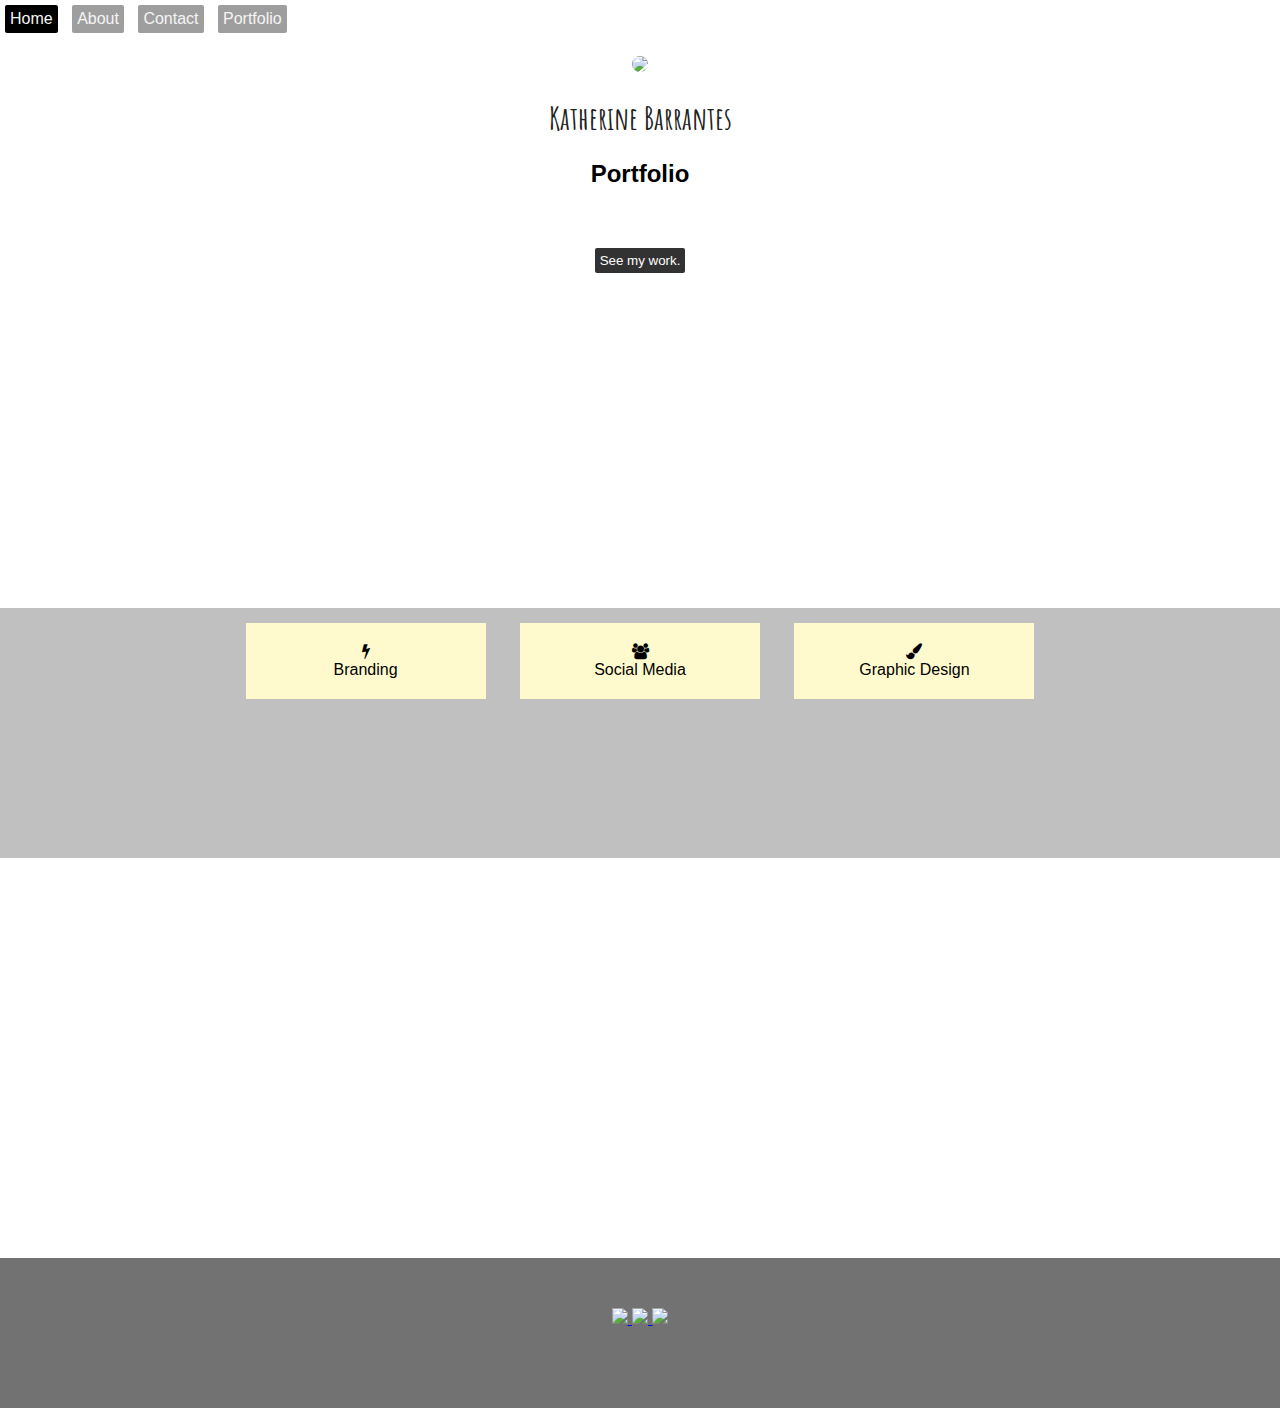
==== index.html @ d515e081 "Update index.html" ====
<!doctype html>
<html>
<head>
<link href="//cdnjs.cloudflare.com/ajax/libs/font-awesome/4.3.0/css/font-awesome.min.css" rel="stylesheet">
<link href='http://fonts.googleapis.com/css?family=Amatic+SC' rel='stylesheet' type='text/css'>
<link href="style.css" rel="stylesheet">

</head>
<body>

<nav>
<a href="index.html" class="menu-selected"> Home </a> <a href="about.html"> About </a> <a href="contact.html"> Contact </a> <a href="portfolio.html"> Portfolio </a>
</nav>

<br>
<header>
<img src="https://farm8.staticflickr.com/7345/16380718171_c03e710447_n.jpg">
<h1>Katherine Barrantes</h1>
<h2>Portfolio</h2>
</header>
<section>
 <button>See my work.</button>
</section>

<section id="features">
 <p>
 <i class="fa fa-bolt"></i>
<br> Branding</p>
 <p>
 <i class="fa fa-users"></i>
<br> Social Media</p>
 <p>
 <i class="fa fa-paint-brush"></i>
<br> Graphic Design</p>
</section>

<section>
 <iframe src="http://amercado07.github.io/Portfolio/" width="100%" height="400" frameborder="0"></iframe>
</section>

<footer>
<a href="http://www.twitter.com/KtyBarrantes">
<img src="https://cdn3.iconfinder.com/data/icons/picons-social/57/43-twitter-32.png">
</a>
<a href="http://www.linkedin.com/in/ktybarrantes">
<img src="https://cdn3.iconfinder.com/data/icons/free-social-icons/67/linkedin_circle_black-32.png">
</a>
<a href="http://www.instagram.com/ktybarrantes/"> 
<img src="https://cdn3.iconfinder.com/data/icons/picons-social/57/78-instagram-32.png">
</a>
</footer>
</body>
</html>
---- style.css ----
body {
color: #212121;
font-family: sans-serif;
margin: 0;
}

nav a {
  text-decoration: none;
  color: #F5F5F5;
  background-color: #9E9E9E;
  border-radius: 2px;
  margin: 5px;
  padding: 5px;
  display: inline-block;
  transition: 1s all;
}

nav a:hover {
  background-color: #727272;
}

header {
  text-align: center;
}

header img {
  border-radius: 50%;
}

header h1 {
  font-family: 'Amatic SC', cursive;
}

h2 {
  color: black;
}

section {
  text-align: center;
  background-image: url(https://unsplash.com/photos/0G1r-Cg0zS8/download);
  height: 400px;
  background-size:cover;
}

#features {
  background-image: none;
  background-color: #C0C0C0;
  height: 250px;
}

p{
  color: black;
  background-color: #FFFACD;
  font-family: Helvetica;
  margin: 15px;
  padding: 20px;
  width: 200px;
  display: inline-block;
  transition: 1s all;
 }
 
 p:hover {
   transform: rotate(-9deg);
 }

button {
  background-color: black;
  color: white;
  border: none;
  border-radius: 2px;
  padding: 5px;
  margin-top: 40px;
  opacity: .8;
 
}

footer {
background-color: #000;
height: 150px;
text-align: center;
background-color: #727272;
padding: 50px;
box-sizing: border-box;
}

.menu-selected {
  background-color: black;
  
}

table {
  width: 1214px;
  margin: 0 auto;
}
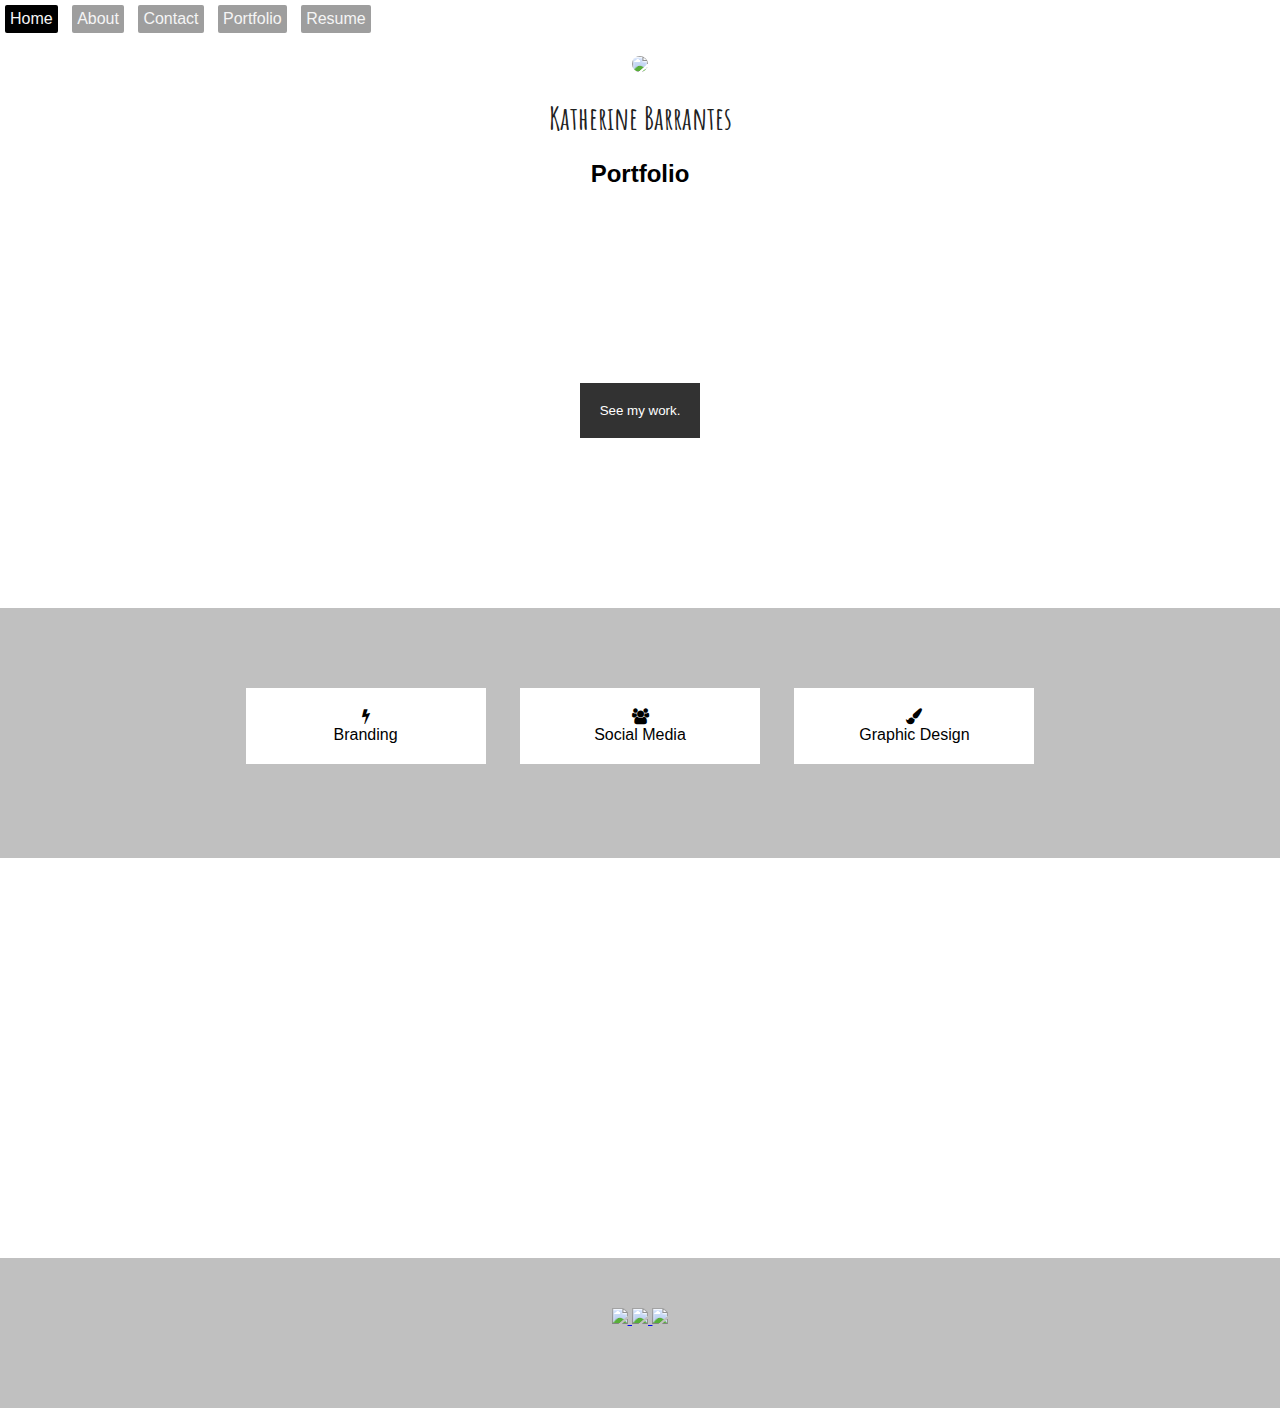
==== commit a423b093: "Update index.html" ====
--- a/index.html
+++ b/index.html
@@ -9,7 +9,7 @@
 <body>
 
 <nav>
-<a href="index.html" class="menu-selected"> Home </a> <a href="about.html"> About </a> <a href="contact.html"> Contact </a> <a href="portfolio.html"> Portfolio </a>
+<a href="index.html" class="menu-selected"> Home </a> <a href="about.html"> About </a> <a href="contact.html"> Contact </a> <a href="portfolio.html"> Portfolio </a> <a href="resume.html"> Resume </a>
 </nav>
 
 <br>
--- a/style.css
+++ b/style.css
@@ -52,9 +52,10 @@
 
 p{
   color: black;
-  background-color: #FFFACD;
+  background-color: white;
   font-family: Helvetica;
   margin: 15px;
+  margin-top: 80px;
   padding: 20px;
   width: 200px;
   display: inline-block;
@@ -69,18 +70,16 @@
   background-color: black;
   color: white;
   border: none;
-  border-radius: 2px;
-  padding: 5px;
-  margin-top: 40px;
+  padding: 20px;
+  margin-top: 175px;
   opacity: .8;
  
 }
 
 footer {
-background-color: #000;
+background-color: #C0C0C0;
 height: 150px;
 text-align: center;
-background-color: #727272;
 padding: 50px;
 box-sizing: border-box;
 }
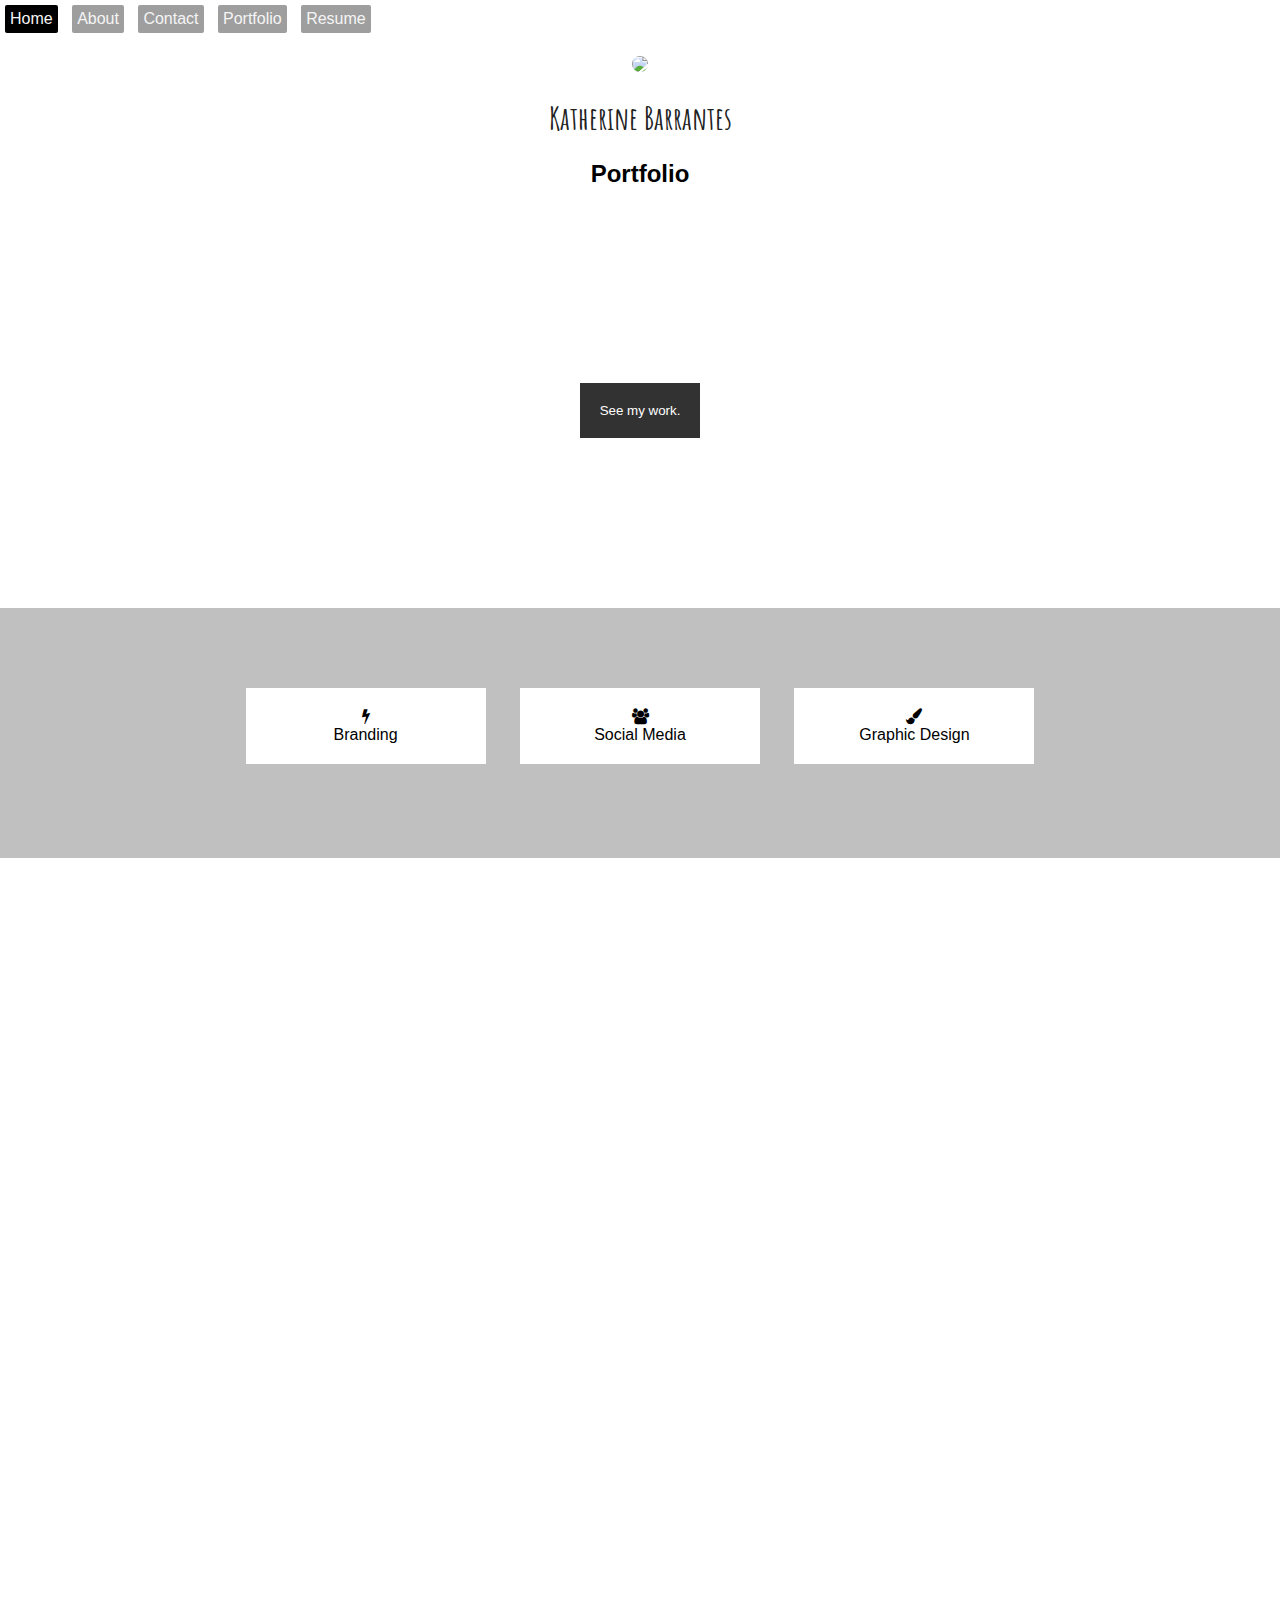
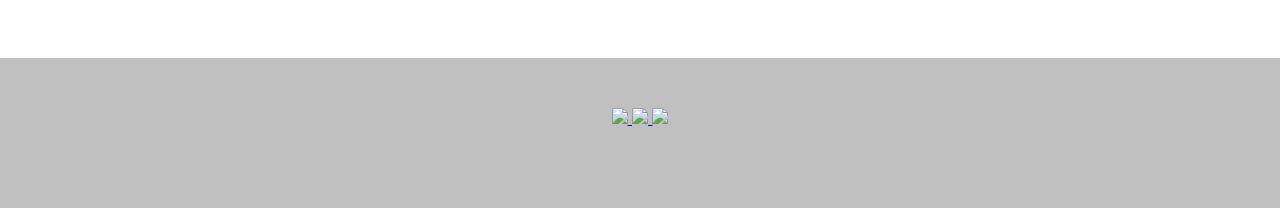
==== commit 9b129418: "Update index.html" ====
--- a/index.html
+++ b/index.html
@@ -1,6 +1,27 @@
 <!doctype html>
 <html>
 <head>
+<link href="[data-uri]
+[base64]
+[base64]
+[base64]
+[base64]
+[base64]
+[base64]
+[base64]
+[base64]
+[base64]
+[base64]
+[base64]
+[base64]
+[base64]
+[base64]
+[base64]
+[base64]
+[base64]
+[base64]
+[base64]
+[base64]" rel="icon" type="image/x-icon"/>
 <link href="//cdnjs.cloudflare.com/ajax/libs/font-awesome/4.3.0/css/font-awesome.min.css" rel="stylesheet">
 <link href='http://fonts.googleapis.com/css?family=Amatic+SC' rel='stylesheet' type='text/css'>
 <link href="style.css" rel="stylesheet">
@@ -38,6 +59,10 @@
  <iframe src="http://amercado07.github.io/Portfolio/" width="100%" height="400" frameborder="0"></iframe>
 </section>
 
+<section>
+ <iframe width="560" height="315" src="https://www.youtube.com/embed/dW6SkvErFEE" frameborder="0" allowfullscreen></iframe>
+</section>
+
 <footer>
 <a href="http://www.twitter.com/KtyBarrantes">
 <img src="https://cdn3.iconfinder.com/data/icons/picons-social/57/43-twitter-32.png">
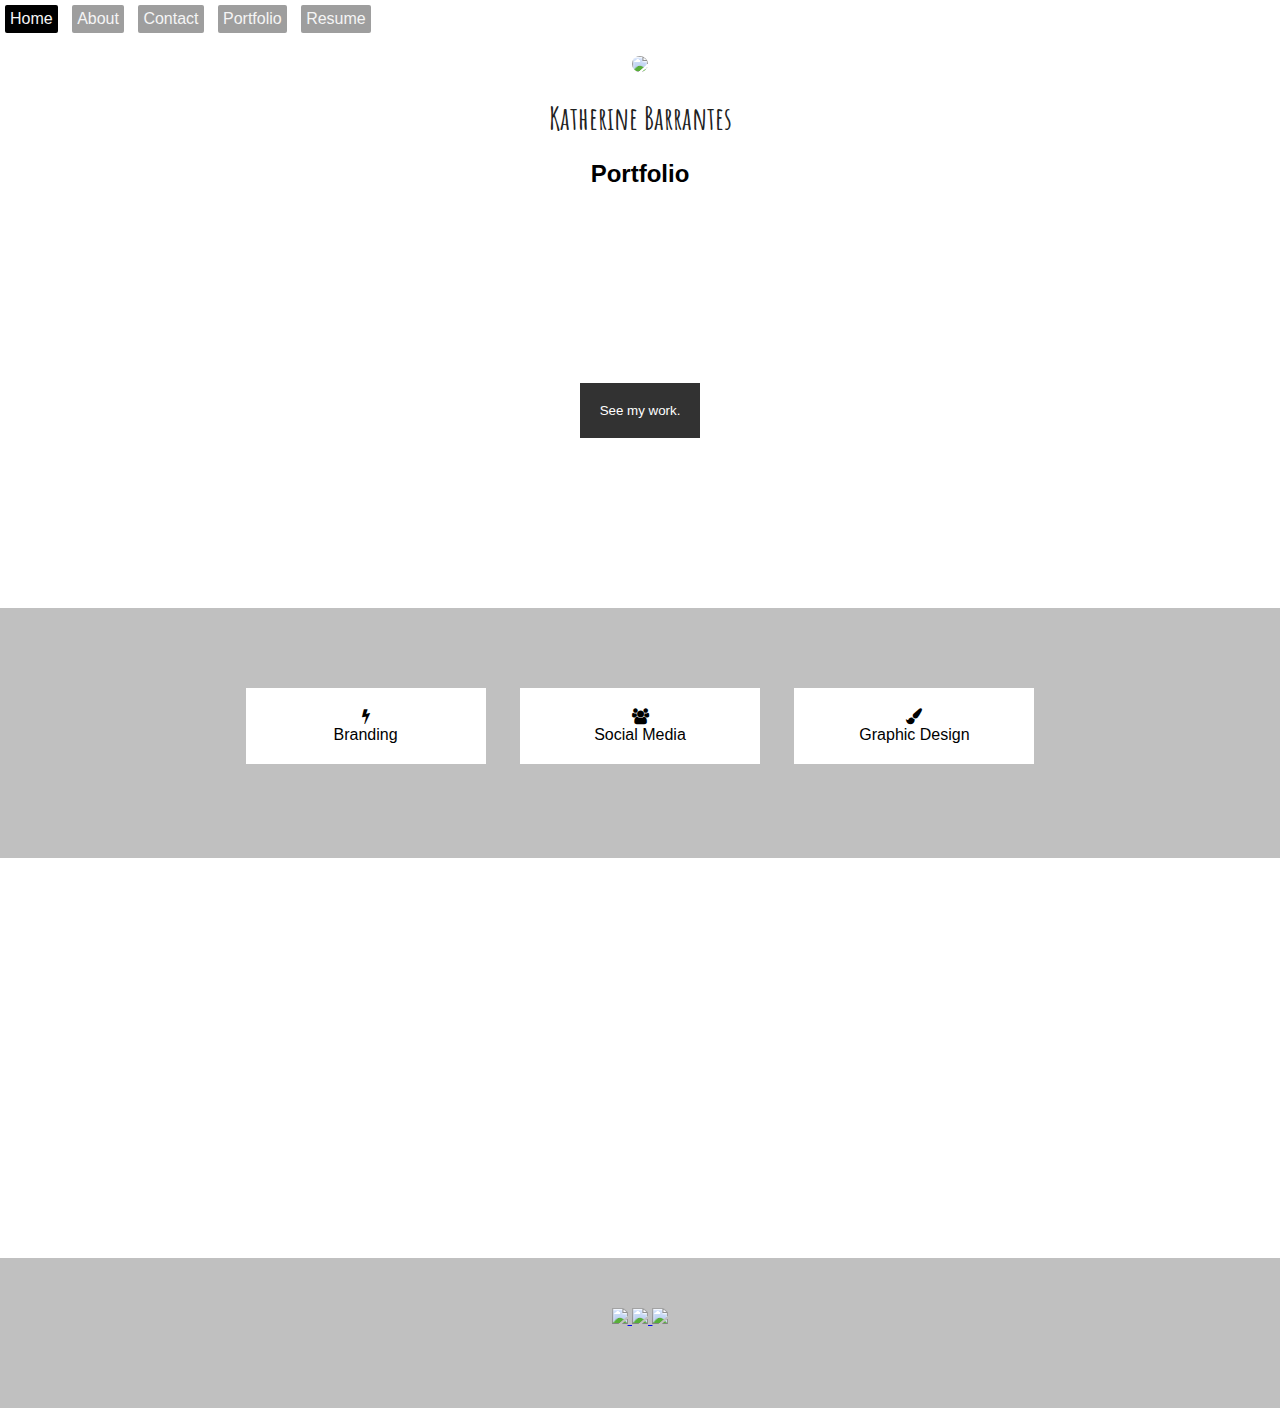
==== commit 39a73fcf: "Update index.html" ====
--- a/index.html
+++ b/index.html
@@ -55,9 +55,6 @@
 <br> Graphic Design</p>
 </section>
 
-<section>
- <iframe src="http://amercado07.github.io/Portfolio/" width="100%" height="400" frameborder="0"></iframe>
-</section>
 
 <section>
  <iframe width="560" height="315" src="https://www.youtube.com/embed/dW6SkvErFEE" frameborder="0" allowfullscreen></iframe>
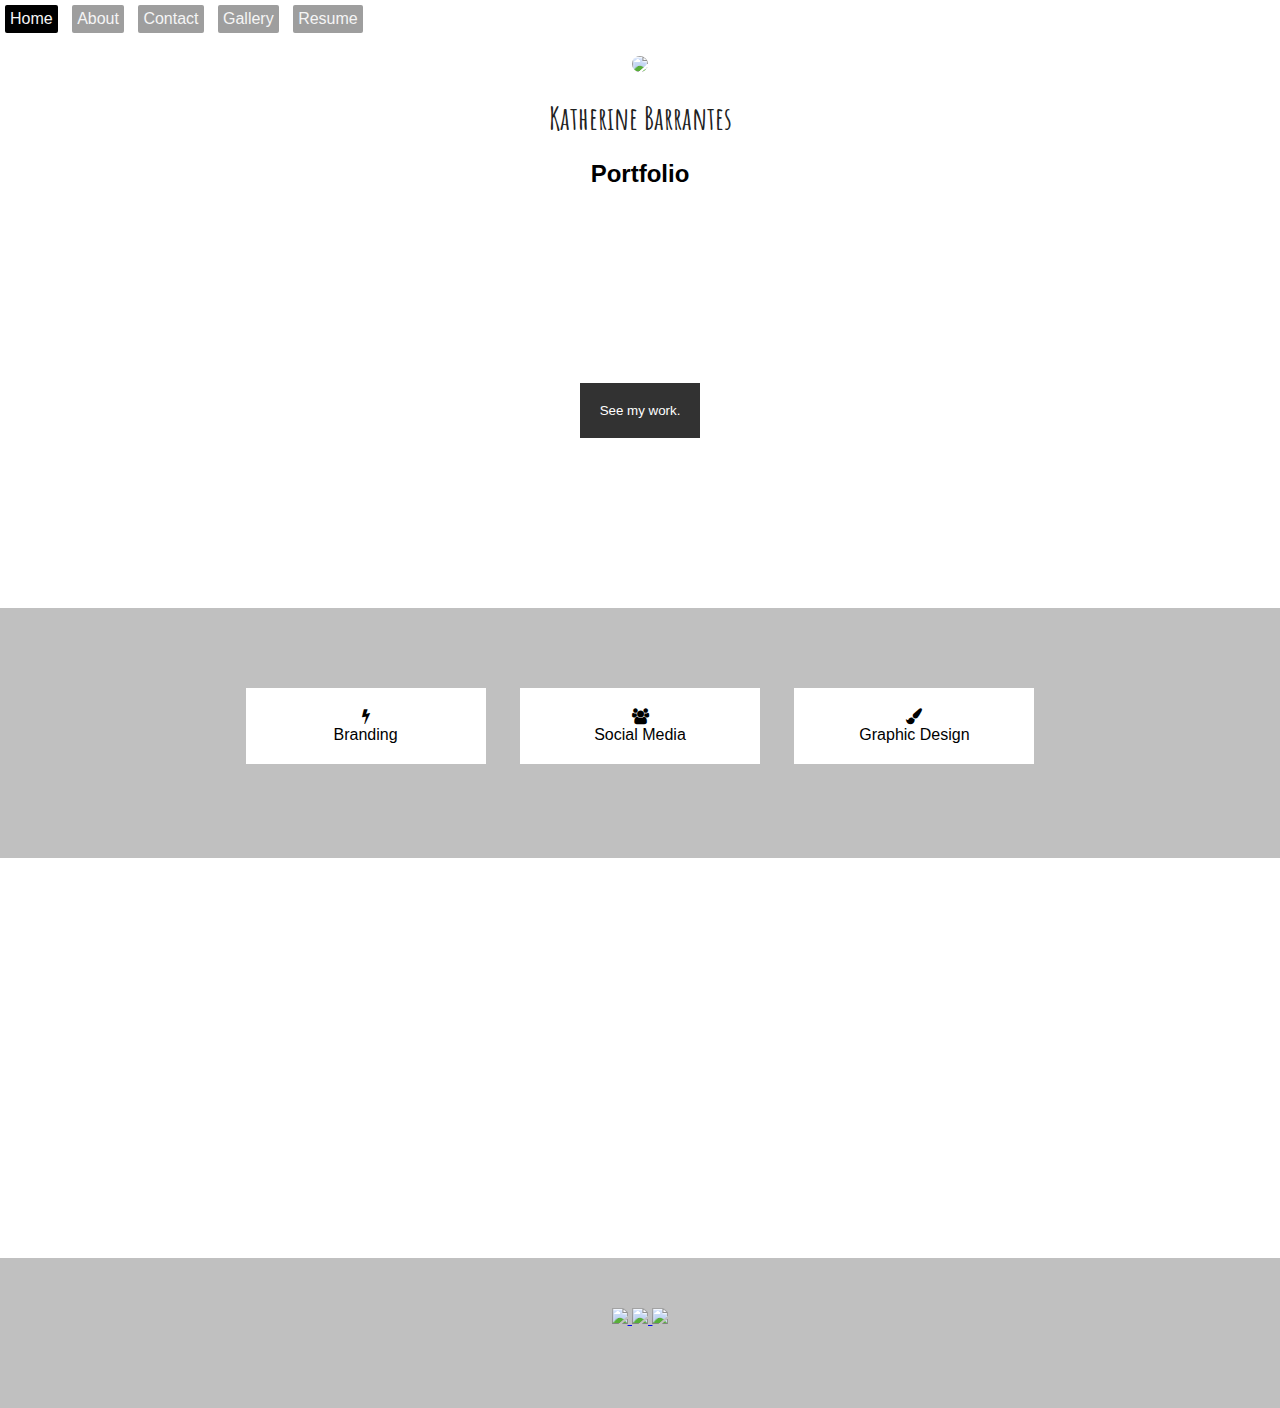
==== commit e4d75d69: "Update index.html" ====
--- a/index.html
+++ b/index.html
@@ -30,7 +30,7 @@
 <body>
 
 <nav>
-<a href="index.html" class="menu-selected"> Home </a> <a href="about.html"> About </a> <a href="contact.html"> Contact </a> <a href="portfolio.html"> Portfolio </a> <a href="resume.html"> Resume </a>
+<a href="index.html" class="menu-selected"> Home </a> <a href="about.html"> About </a> <a href="contact.html"> Contact </a> <a href="gallery.html"> Gallery </a> <a href="resume.html"> Resume </a>
 </nav>
 
 <br>
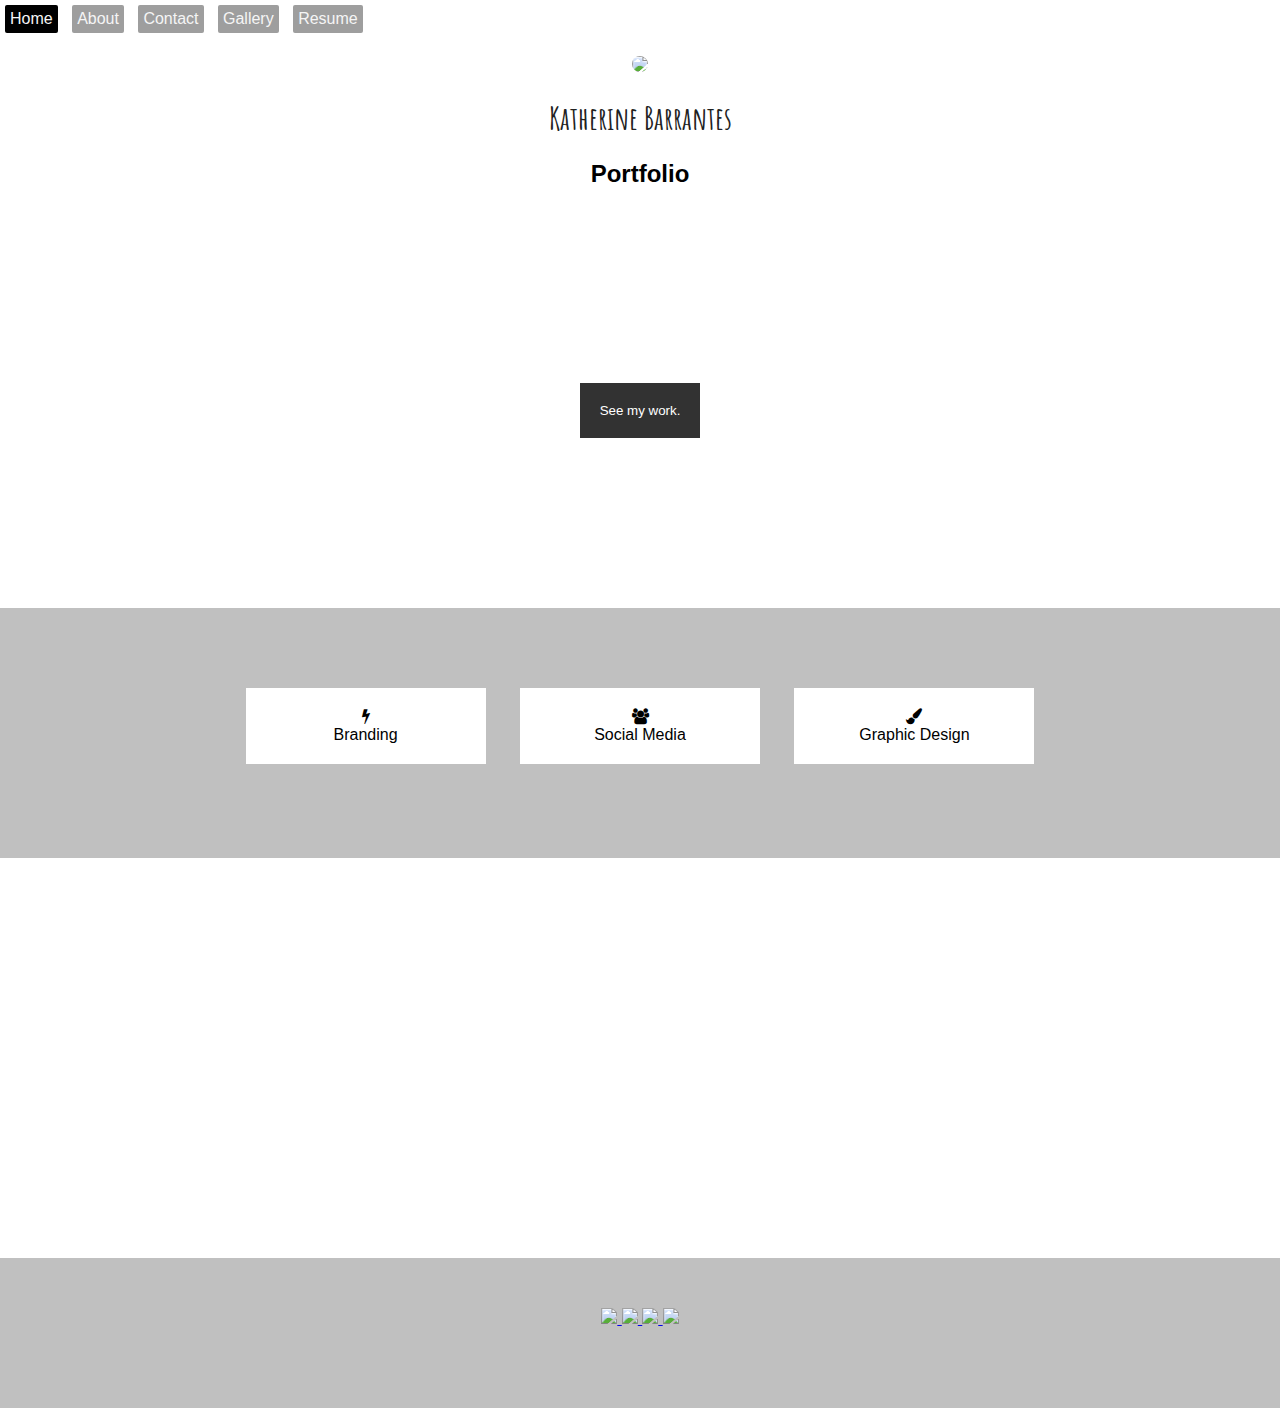
==== commit d8c5e45d: "Update index.html" ====
--- a/index.html
+++ b/index.html
@@ -62,14 +62,18 @@
 
 <footer>
 <a href="http://www.twitter.com/KtyBarrantes">
-<img src="https://cdn3.iconfinder.com/data/icons/picons-social/57/43-twitter-32.png">
+<img src="https://cdn4.iconfinder.com/data/icons/jolly-icons-social-media-and-communication/120/2007-social-twitter-tweet-bird-32.png">
 </a>
 <a href="http://www.linkedin.com/in/ktybarrantes">
-<img src="https://cdn3.iconfinder.com/data/icons/free-social-icons/67/linkedin_circle_black-32.png">
+<img src="https://cdn4.iconfinder.com/data/icons/jolly-icons-social-media-and-communication/120/2015-social-linkedin-32.png">
 </a>
-<a href="http://www.instagram.com/ktybarrantes/"> 
-<img src="https://cdn3.iconfinder.com/data/icons/picons-social/57/78-instagram-32.png">
+<a href="http://www.instagram.com/ktybarrantes/">
+<img src="https://cdn4.iconfinder.com/data/icons/jolly-icons-social-media-and-communication/120/2009-social-instagram-32.png">
 </a>
+<a href="https://www.pinterest.com/ktybarrantes/">
+<img src="https://cdn4.iconfinder.com/data/icons/jolly-icons-social-media-and-communication/120/2010-social-pinterest-32.png">
+</a>
+
 </footer>
 </body>
 </html>
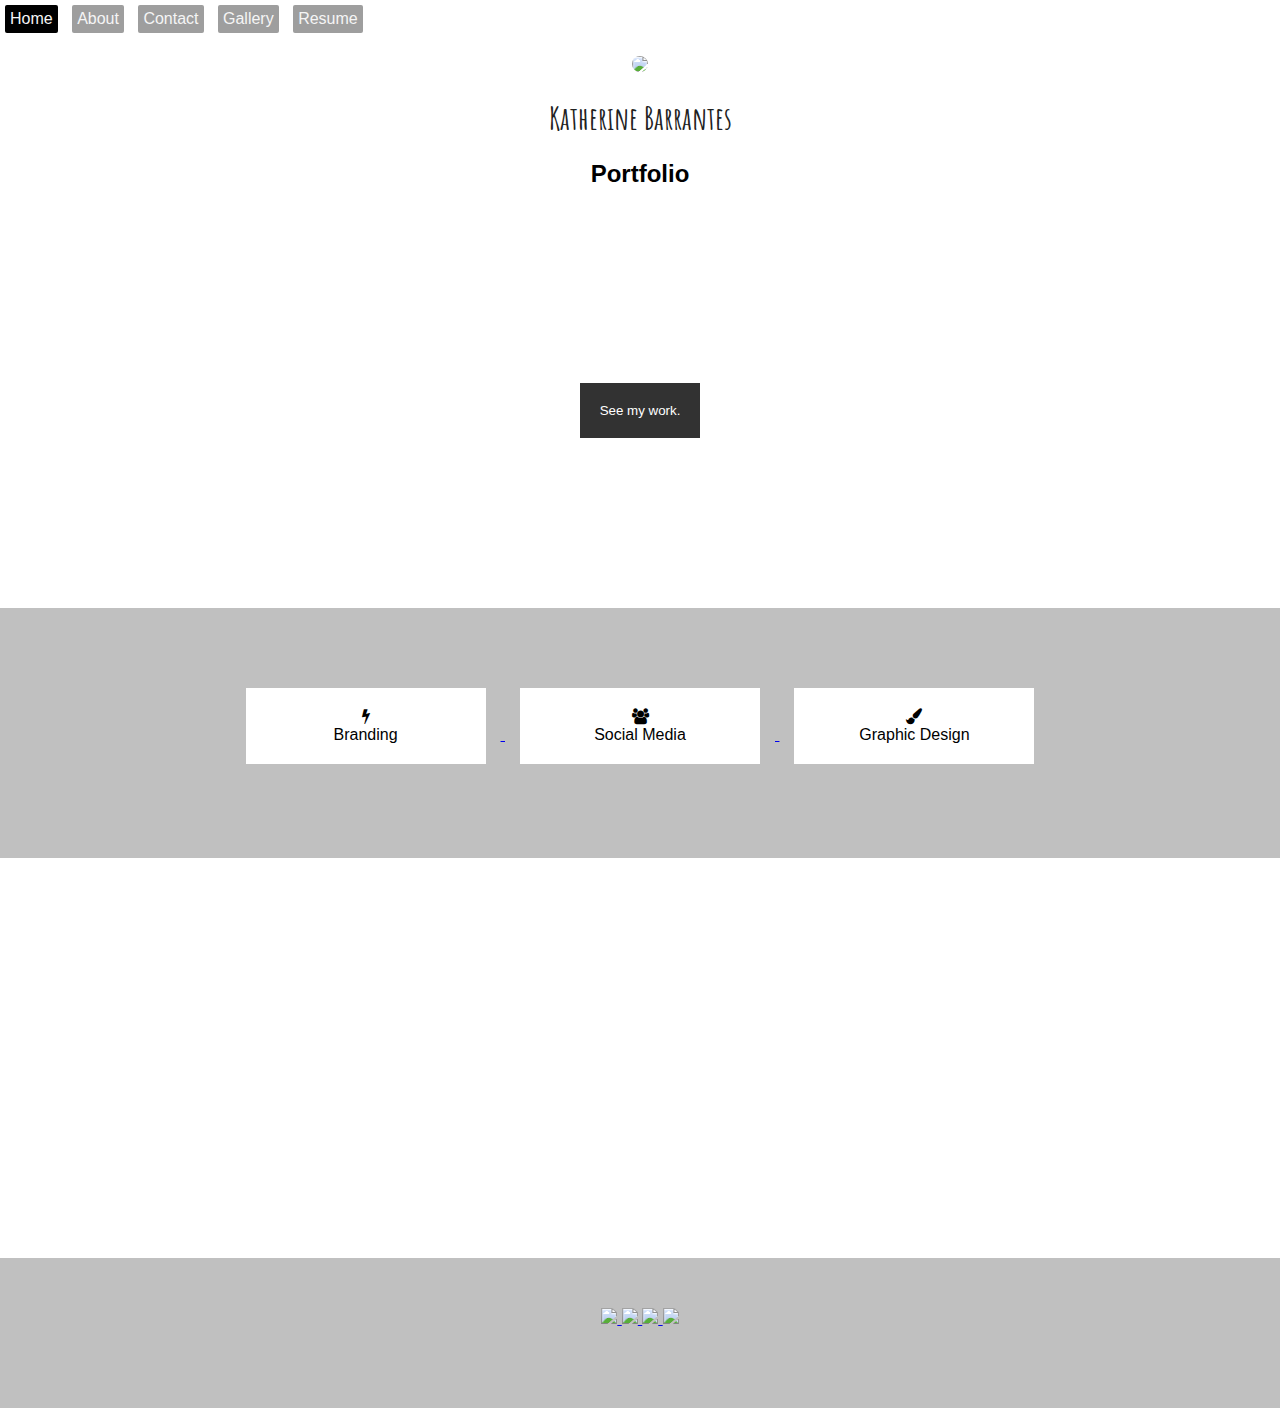
==== commit 98d32a67: "Update index.html" ====
--- a/index.html
+++ b/index.html
@@ -40,8 +40,9 @@
 <h2>Portfolio</h2>
 </header>
 <section>
- <button>See my work.</button>
+ <a href="gallery.html" class="css_btn_class"><button>See my work.</button>
 </section>
+
 
 <section id="features">
  <p>
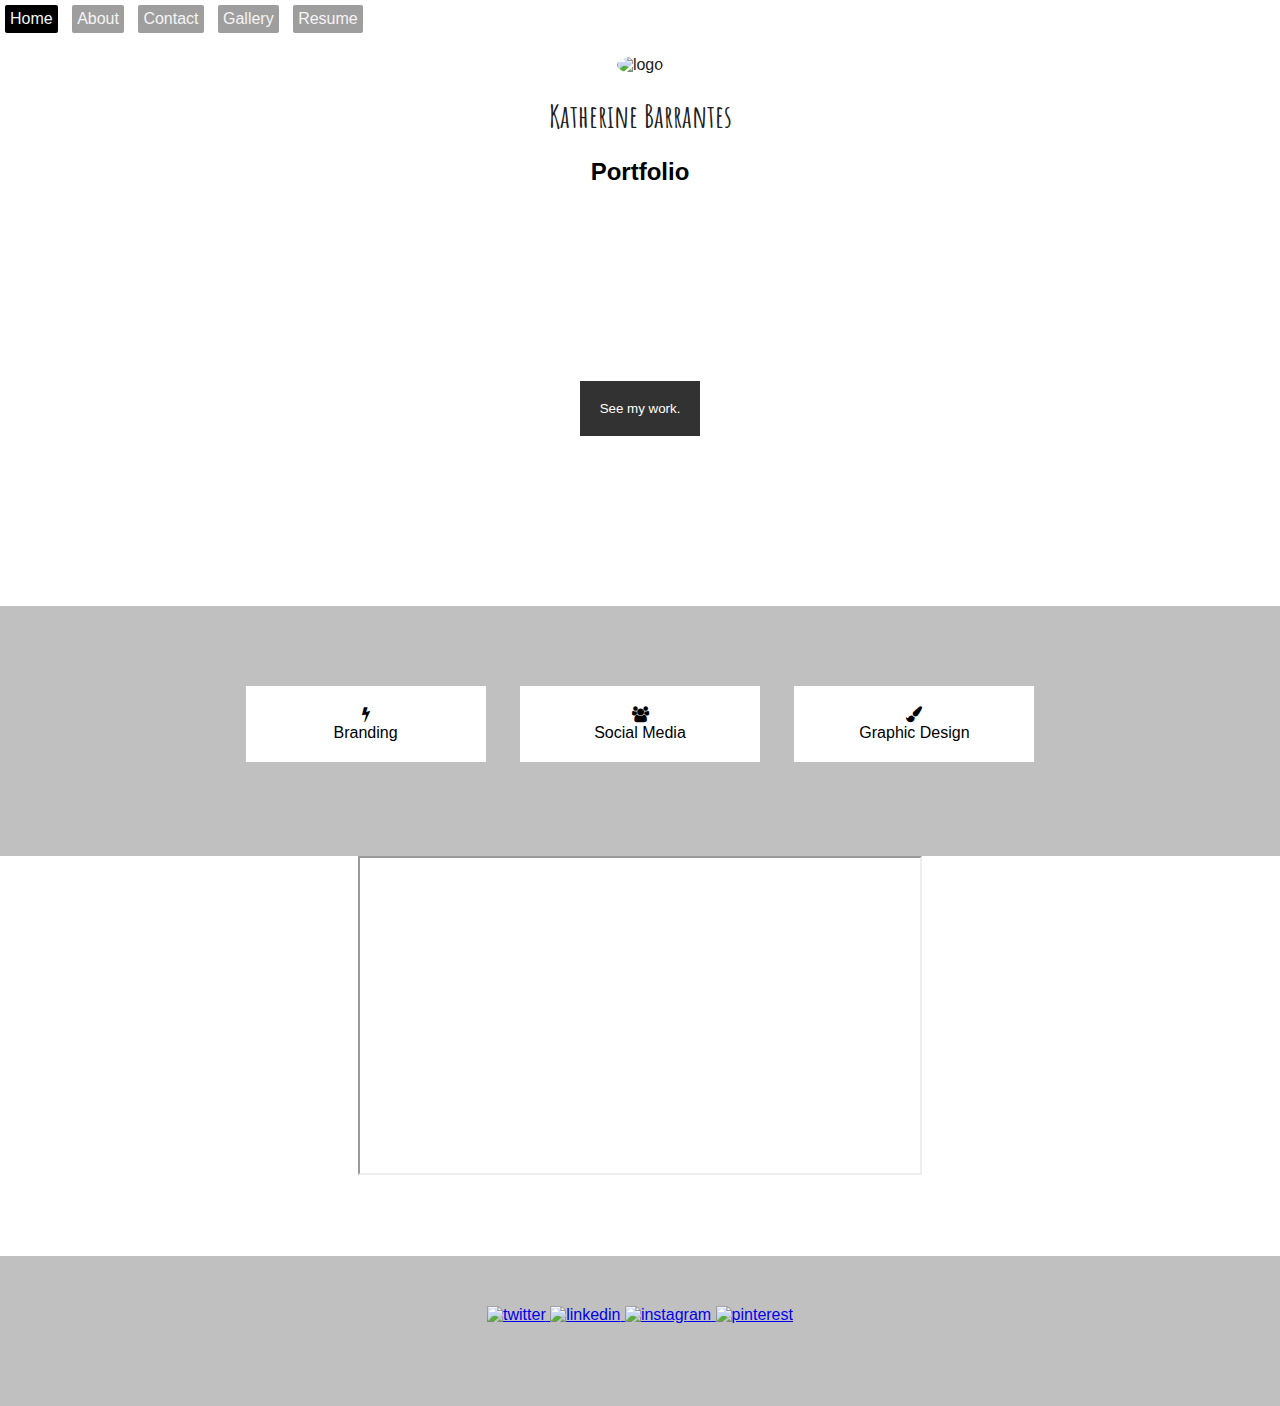
==== commit 3f1b379a: "Update index.html" ====
--- a/index.html
+++ b/index.html
@@ -26,6 +26,8 @@
 <link href='http://fonts.googleapis.com/css?family=Amatic+SC' rel='stylesheet' type='text/css'>
 <link href="style.css" rel="stylesheet">
 
+<title> My Website 
+</title>
 </head>
 <body>
 
@@ -35,12 +37,12 @@
 
 <br>
 <header>
-<img src="https://farm8.staticflickr.com/7345/16380718171_c03e710447_n.jpg">
+<img src="https://farm8.staticflickr.com/7345/16380718171_c03e710447_n.jpg" alt="logo">
 <h1>Katherine Barrantes</h1>
 <h2>Portfolio</h2>
 </header>
 <section>
- <a href="gallery.html" class="css_btn_class"><button>See my work.</button>
+ <a href="gallery.html" class="css_btn_class"><button>See my work.</button></a>
 </section>
 
 
@@ -58,21 +60,21 @@
 
 
 <section>
- <iframe width="560" height="315" src="https://www.youtube.com/embed/dW6SkvErFEE" frameborder="0" allowfullscreen></iframe>
+ <iframe width="560" height="315" src="https://www.youtube.com/embed/dW6SkvErFEE" allowfullscreen></iframe>
 </section>
 
 <footer>
 <a href="http://www.twitter.com/KtyBarrantes">
-<img src="https://cdn4.iconfinder.com/data/icons/jolly-icons-social-media-and-communication/120/2007-social-twitter-tweet-bird-32.png">
+<img src="https://cdn4.iconfinder.com/data/icons/jolly-icons-social-media-and-communication/120/2007-social-twitter-tweet-bird-32.png" alt="twitter">
 </a>
 <a href="http://www.linkedin.com/in/ktybarrantes">
-<img src="https://cdn4.iconfinder.com/data/icons/jolly-icons-social-media-and-communication/120/2015-social-linkedin-32.png">
+<img src="https://cdn4.iconfinder.com/data/icons/jolly-icons-social-media-and-communication/120/2015-social-linkedin-32.png" alt="linkedin">
 </a>
 <a href="http://www.instagram.com/ktybarrantes/">
-<img src="https://cdn4.iconfinder.com/data/icons/jolly-icons-social-media-and-communication/120/2009-social-instagram-32.png">
+<img src="https://cdn4.iconfinder.com/data/icons/jolly-icons-social-media-and-communication/120/2009-social-instagram-32.png" alt="instagram">
 </a>
 <a href="https://www.pinterest.com/ktybarrantes/">
-<img src="https://cdn4.iconfinder.com/data/icons/jolly-icons-social-media-and-communication/120/2010-social-pinterest-32.png">
+<img src="https://cdn4.iconfinder.com/data/icons/jolly-icons-social-media-and-communication/120/2010-social-pinterest-32.png" alt="pinterest">
 </a>
 
 </footer>
